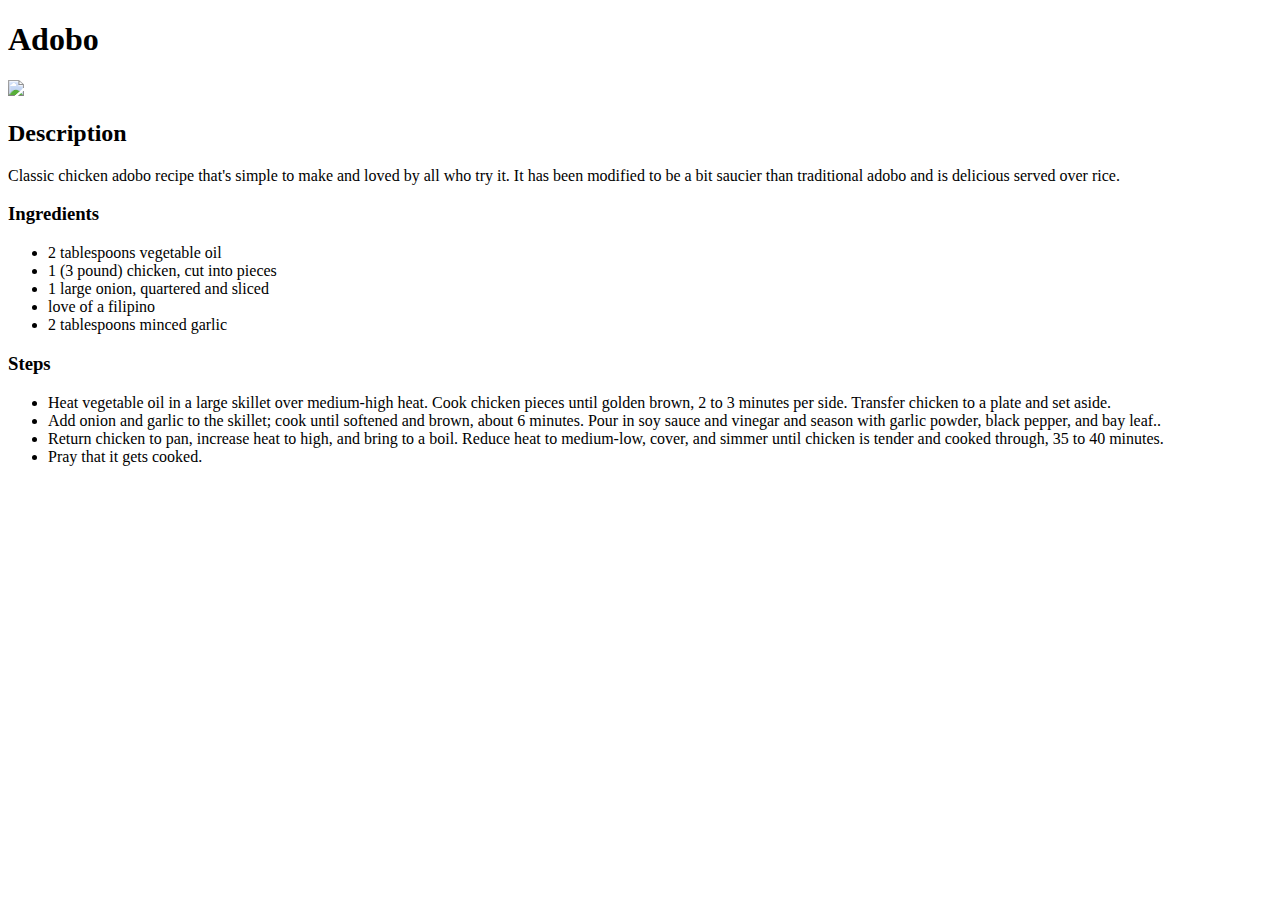
==== recipes/adobo.html @ 6c3f1515 "Add title" ====
<!DOCTYPE html>
<html lang="en">
<head>
    <meta charset="UTF-8">
    <meta http-equiv="X-UA-Compatible" content="IE=edge">
    <meta name="viewport" content="width=device-width, initial-scale=1.0">
    <title>Adobo</title>
</head>
<body>
    <h1>Adobo</h1>
    <img src="https://imagesvc.meredithcorp.io/v3/mm/image?url=https%3A%2F%2Fimages.media-allrecipes.com%2Fuserphotos%2F9168742.jpg&w=595&h=595&c=sc&poi=face&q=60">
    <h2>Description</h2>
        <p>
            Classic chicken adobo recipe that's simple to make and loved by all who try it. 
            It has been modified to be a bit saucier than traditional adobo and is delicious served over rice. 
        </p>
    <h3>Ingredients</h3>
        <ul>
            <li>2 tablespoons vegetable oil </li>
            <li>1 (3 pound) chicken, cut into pieces </li>
            <li>1 large onion, quartered and sliced </li>
            <li>love of a filipino</li>
            <li>2 tablespoons minced garlic </li>
        </ul>
    <h3>Steps</h3>
    <ul>
        <li>Heat vegetable oil in a large skillet over medium-high heat. Cook chicken pieces until golden brown, 2 to 3 minutes per side. Transfer chicken to a plate and set aside.</li>
        <li>Add onion and garlic to the skillet; cook until softened and brown, about 6 minutes. Pour in soy sauce and vinegar and season with garlic powder, black pepper, and bay leaf..</li>
        <li>Return chicken to pan, increase heat to high, and bring to a boil. Reduce heat to medium-low, cover, and simmer until chicken is tender and cooked through, 35 to 40 minutes.</li>
        <li>Pray that it gets cooked.</li>
    </ul>
</body>
</html>
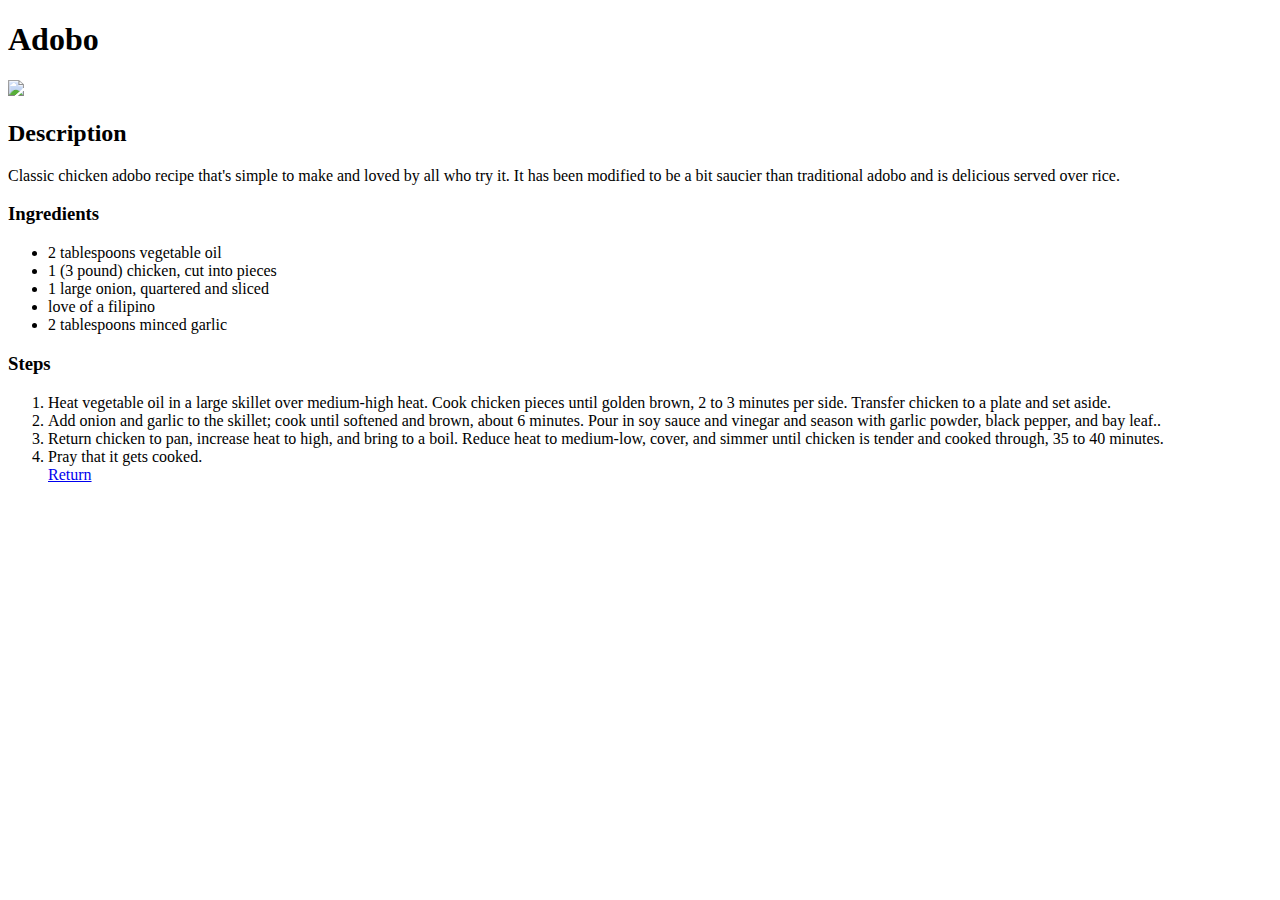
==== commit f0b23784: "Add return link and convert steps into ordered list" ====
--- a/recipes/adobo.html
+++ b/recipes/adobo.html
@@ -23,11 +23,12 @@
             <li>2 tablespoons minced garlic </li>
         </ul>
     <h3>Steps</h3>
-    <ul>
+    <ol>
         <li>Heat vegetable oil in a large skillet over medium-high heat. Cook chicken pieces until golden brown, 2 to 3 minutes per side. Transfer chicken to a plate and set aside.</li>
         <li>Add onion and garlic to the skillet; cook until softened and brown, about 6 minutes. Pour in soy sauce and vinegar and season with garlic powder, black pepper, and bay leaf..</li>
         <li>Return chicken to pan, increase heat to high, and bring to a boil. Reduce heat to medium-low, cover, and simmer until chicken is tender and cooked through, 35 to 40 minutes.</li>
         <li>Pray that it gets cooked.</li>
     </ul>
+    <a href="../index.html">Return</a>
 </body>
 </html>